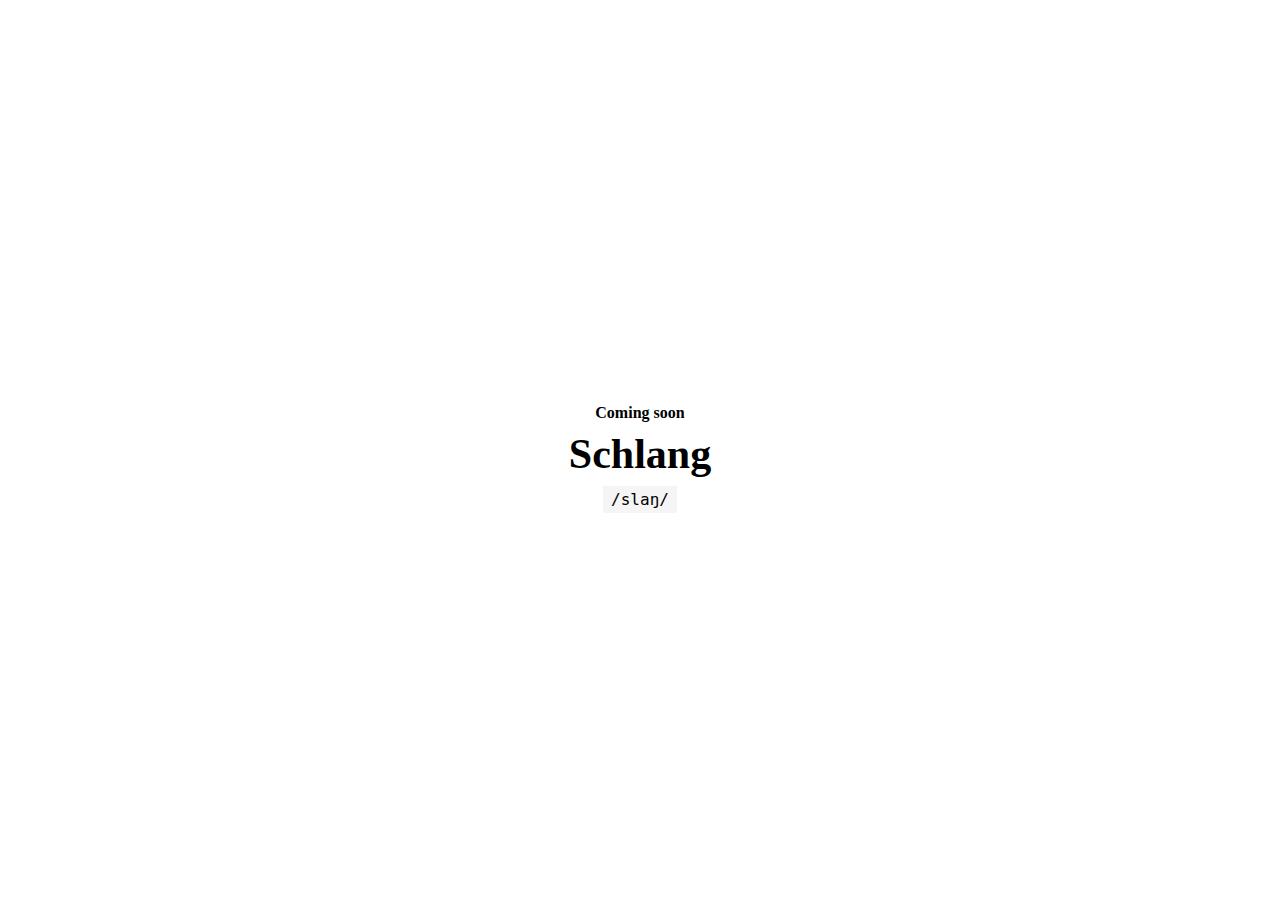
==== public/index.html @ c0215892 "feat: initial commit" ====
<!DOCTYPE html>
<html>
    <head>
        <title>Schlang</title>
        <meta charset="utf-8" />
        <style>
            body {
                height: 100vh;
                padding: 0;
                margin: 0;
            }
            .wrapper {
                height: inherit;
                display: flex;
                flex-flow: column nowrap;
                align-items: center;
                justify-content: center;
            }
            .wrapper h1 {
                margin-top: 4px;
                margin-bottom: 8px;
                font-size: 42px;
            }
            .wrapper h3 {
                font-size: 16px;
                margin-bottom: 4px;
            }
            .wrapper code {
                font-size: 16px;
                background-color: whitesmoke;
                padding: 4px 8px;
            }
        </style>
    </head>
    <body>
        <main class="wrapper">
            <h3>Coming soon</h3>
            <h1>Schlang</h1>
            <code>/slaŋ/</code>
        </main>
    </body>
</html>
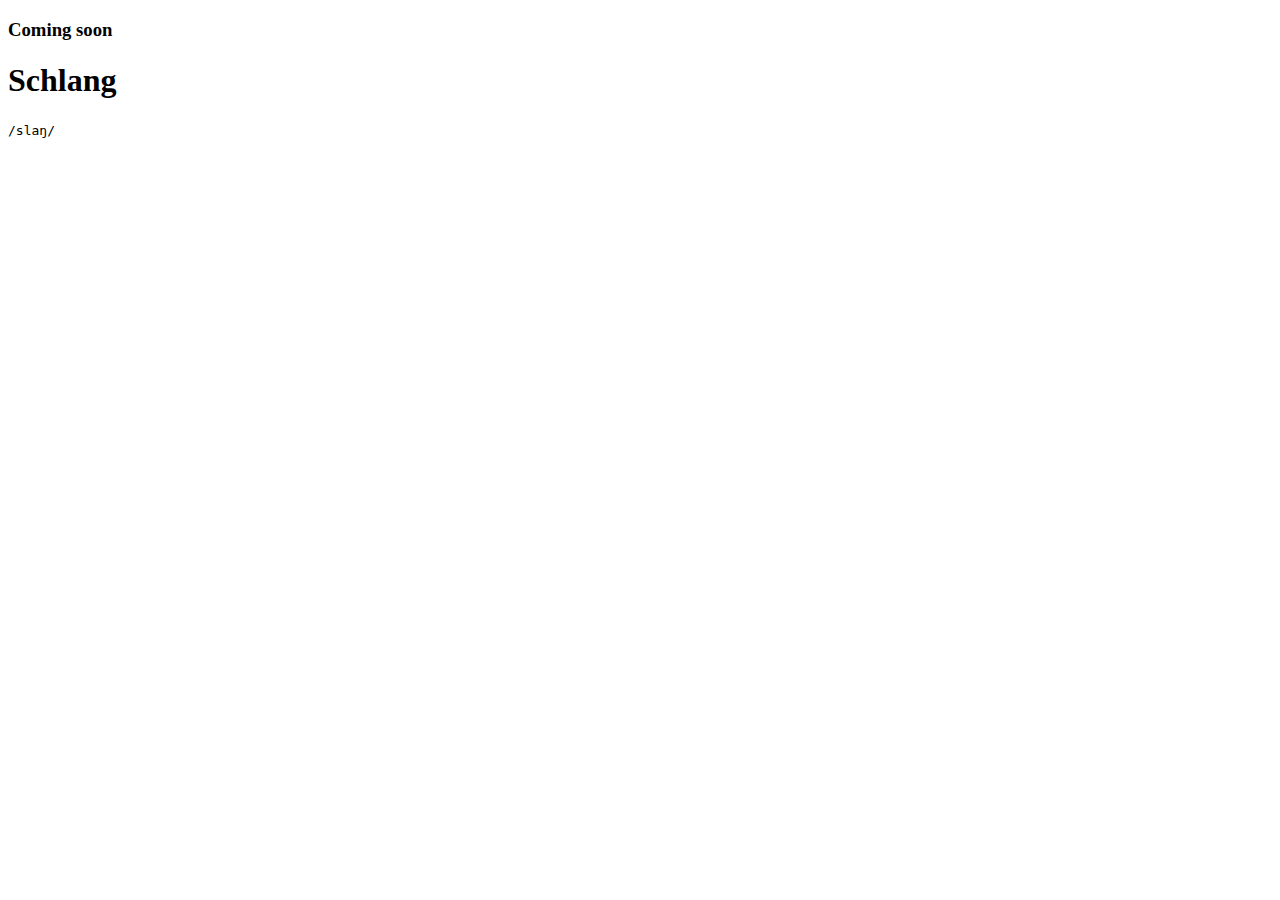
==== commit 48ac6877: "feat: update styles" ====
--- a/public/index.html
+++ b/public/index.html
@@ -3,34 +3,7 @@
     <head>
         <title>Schlang</title>
         <meta charset="utf-8" />
-        <style>
-            body {
-                height: 100vh;
-                padding: 0;
-                margin: 0;
-            }
-            .wrapper {
-                height: inherit;
-                display: flex;
-                flex-flow: column nowrap;
-                align-items: center;
-                justify-content: center;
-            }
-            .wrapper h1 {
-                margin-top: 4px;
-                margin-bottom: 8px;
-                font-size: 42px;
-            }
-            .wrapper h3 {
-                font-size: 16px;
-                margin-bottom: 4px;
-            }
-            .wrapper code {
-                font-size: 16px;
-                background-color: whitesmoke;
-                padding: 4px 8px;
-            }
-        </style>
+        <link rel="stylesheet" href="/styles.css" />
     </head>
     <body>
         <main class="wrapper">
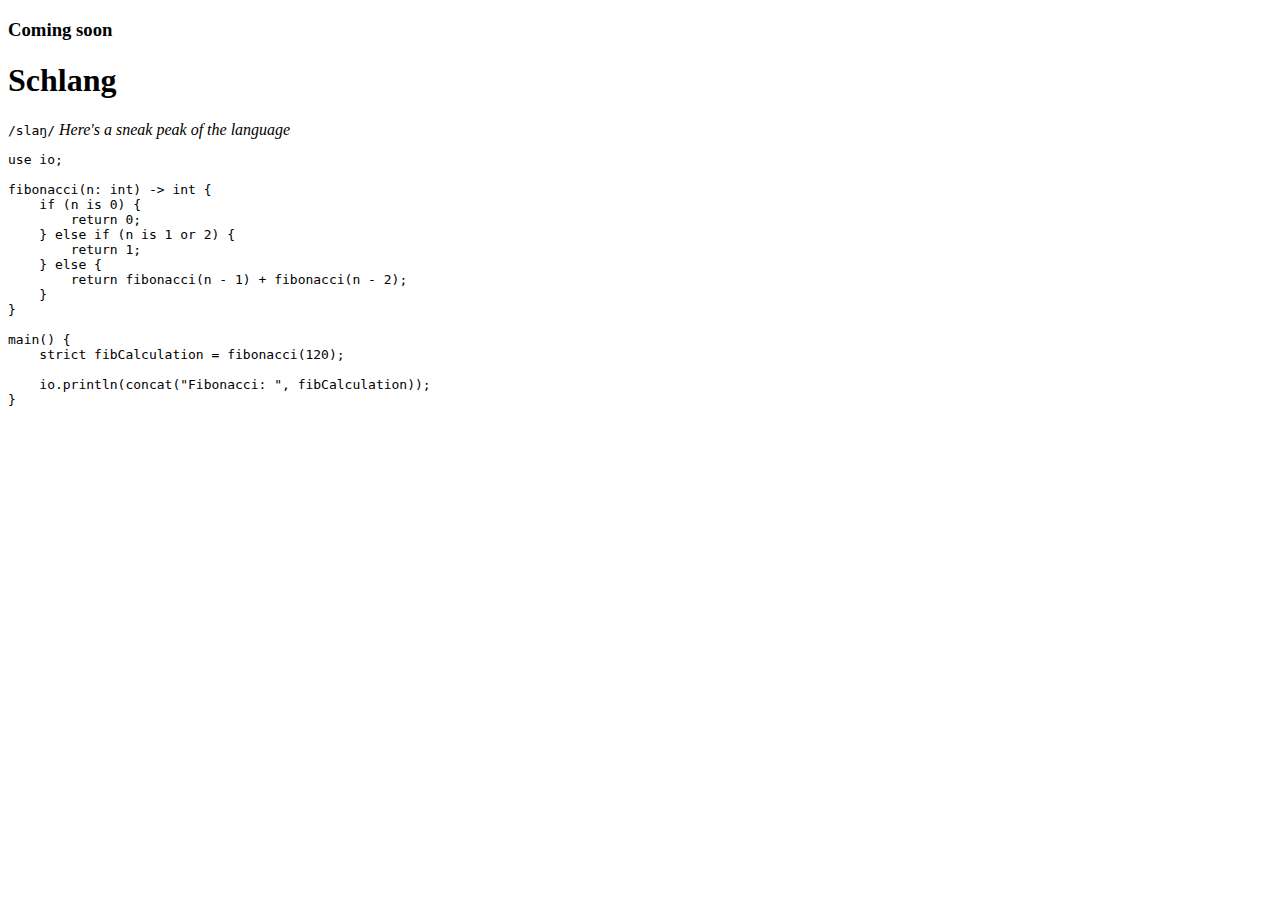
==== commit 33b87fe1: "fix: add cache breaker" ====
--- a/public/index.html
+++ b/public/index.html
@@ -3,13 +3,36 @@
     <head>
         <title>Schlang</title>
         <meta charset="utf-8" />
-        <link rel="stylesheet" href="/styles.css" />
+        <meta name="viewport" content="width=device-width, initial-scale=1" />
+        <link rel="preconnect" href="https://fonts.gstatic.com">
+        <link href="https://fonts.googleapis.com/css2?family=Bevan&family=Roboto:ital,wght@0,400;0,700;1,400;1,700&display=swap" rel="stylesheet">
+        <link rel="stylesheet" href="/styles.css?v=1.2" />
     </head>
     <body>
         <main class="wrapper">
             <h3>Coming soon</h3>
             <h1>Schlang</h1>
             <code>/slaŋ/</code>
+            <em>Here's a sneak peak of the language</em>
+            <pre>
+<span class="oper">use</span> io;
+
+<span class="func">fibonacci</span>(<span class="var">n</span>: <span class="type">int</span>) -> <span class="type">int</span> {
+    <span class="keyword">if</span> (<span class="var">n</span> <span class="oper">is</span> <span class="const">0</span>) {
+        <span class="keyword">return</span> <span class="const">0</span>;
+    } <span class="keyword">else if</span> (<span class="var">n</span> <span class="oper">is</span> <span class="const">1</span> <span class="oper">or</span> <span class="const">2</span>) {
+        <span class="keyword">return</span> <span class="const">1</span>;
+    } <span class="keyword">else</span> {
+        <span class="keyword">return</span> <span class="func">fibonacci</span>(<span class="var">n</span> - <span class="const">1</span>) + <span class="func">fibonacci</span>(<span class="var">n</span> - <span class="const">2</span>);
+    }
+}
+
+<span class="func">main</span>() {
+    <span class="keyword">strict</span> <span class="var">fibCalculation</span> = <span class="func">fibonacci</span>(<span class="const">120</span>);
+
+    io.<span class="func">println</span>(<span class="func">concat</span>(<span class="str">"Fibonacci: "</span>, <span class="var">fibCalculation</span>));
+}
+            </pre>
         </main>
     </body>
 </html>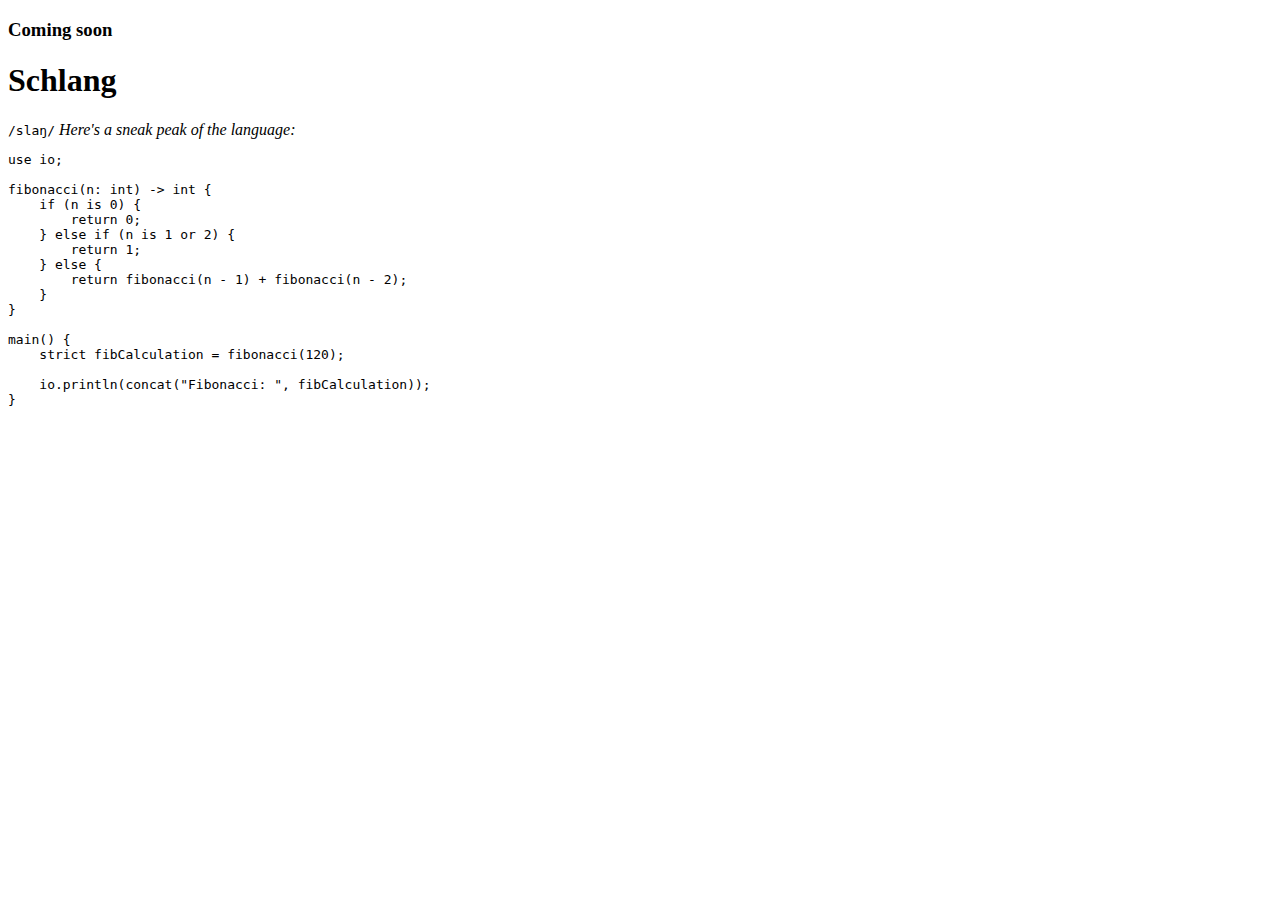
==== commit 10295004: "feat: add new logo icon" ====
--- a/public/index.html
+++ b/public/index.html
@@ -1,9 +1,10 @@
 <!DOCTYPE html>
 <html>
     <head>
-        <title>Schlang</title>
+        <title>Schlang Programming Language</title>
         <meta charset="utf-8" />
         <meta name="viewport" content="width=device-width, initial-scale=1" />
+        <link rel="shortcut icon" href="/logo-icon.png" />
         <link rel="preconnect" href="https://fonts.gstatic.com">
         <link href="https://fonts.googleapis.com/css2?family=Bevan&family=Roboto:ital,wght@0,400;0,700;1,400;1,700&display=swap" rel="stylesheet">
         <link rel="stylesheet" href="/styles.css?v=1.2" />
@@ -13,7 +14,7 @@
             <h3>Coming soon</h3>
             <h1>Schlang</h1>
             <code>/slaŋ/</code>
-            <em>Here's a sneak peak of the language</em>
+            <em>Here's a sneak peak of the language:</em>
             <pre>
 <span class="oper">use</span> io;
 
